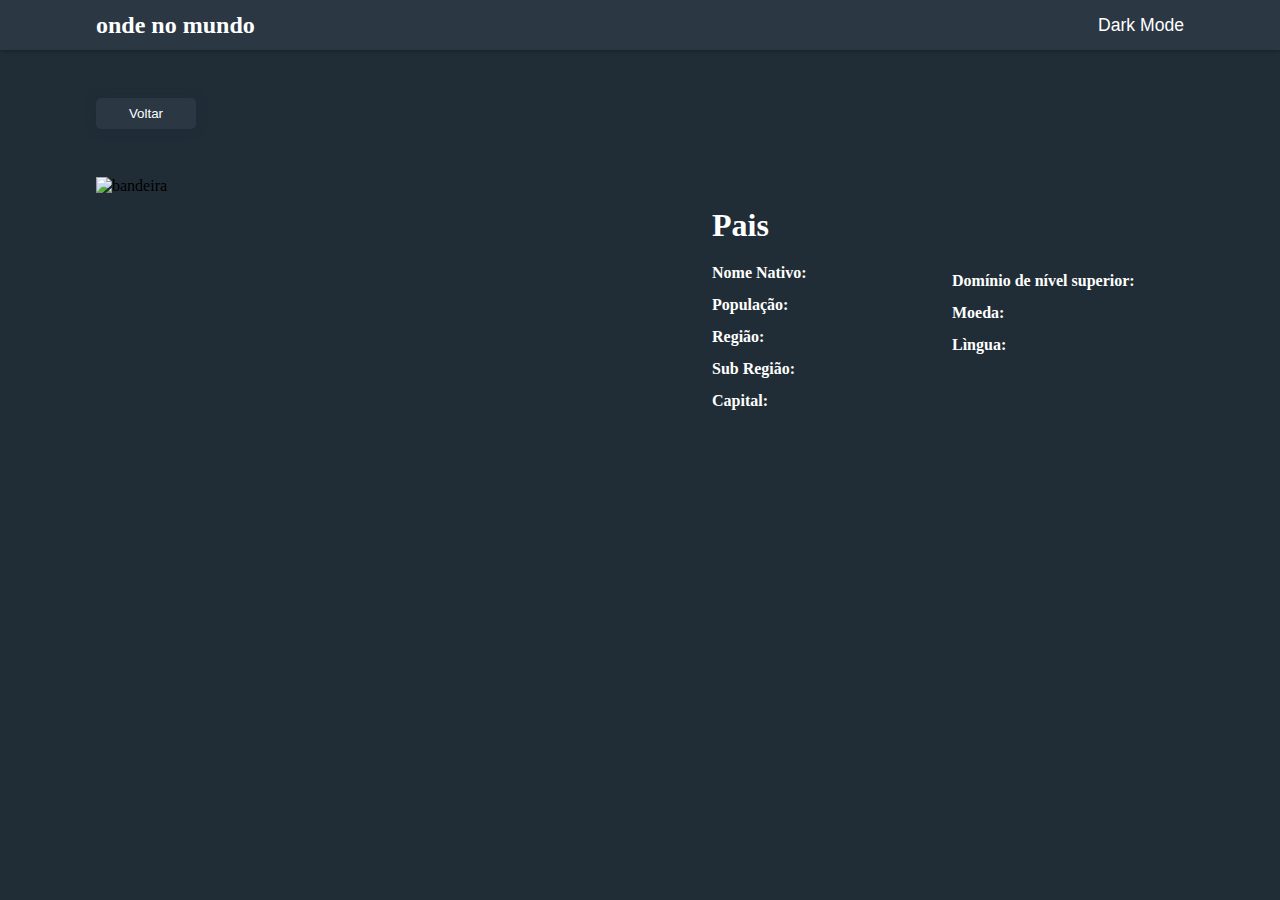
==== assets/bandeira/index.html @ ed0d4b81 "'bug-fixed'" ====
<!DOCTYPE html>
<html lang="pt-br">
    <head>
        <meta charset="UTF-8">
        <meta http-equiv="X-UA-Compatible" content="IE=edge">
        <meta name="viewport" content="wPidth=device-width, initial-scale=1.0">
        <link rel="stylesheet" href="style/style.css">
        <title>Bandeira detalhe</title>
    </head>
    <body class="body body__dark">
        <header class="cabecalho dark">
            <div class="cabecalho__container">
                <h2>onde no mundo</h2> <button data-js="dark-mode"
                    class="dark__mode dark">Dark Mode</button>
            </div>
        </header>
        <main>
            <div class="btn "><button data-js="btn-voltar" class="dark">Voltar</button></div>
            <ul class="container__card">
                <li class="card__img"><img src=""
                        alt="bandeira"></li>
                <div class="card__corpo">

                    <div class="card__desc text__dark" data-js="texto__desc">
                        <li><h1 class="pais">Pais</h1></li>
                        <li>Nome Nativo: <span data-js="nativo"></span></li>
                        <li>População: <span data-js="populacao"></span></li>
                        <li>Região:<span data-js="regiao"></span></li>
                        <li>Sub Região:<span data-js="subregiao" ></span></li>
                        <li>Capital:<span data-js="capital"></span></li>
                    </div>
                    <div class="card__desc text__dark" data-js="texto__desc">
                        <li>Domínio de nível superior:<span data-js="dominio"></span></li>
                        <li>Moeda:<span data-js="moeda"></span></li>
                        <li>Lìngua:<span data-js="linguagem"></span></li>
                    </div>
                    <img src="../" alt="" srcset="">
                   
            </ul>
        </main>
        <script src="js/darkMode.js"></script>
        <script src="js/cardDetail.js"></script>

    </body>
</html>
---- assets/bandeira/style/style.css ----
* {
  margin: 0;
  padding: 0;
  box-sizing: border-box;
  list-style: none;
}

.container__card {
  width: 85%;
  margin: 0 auto;
  display: flex;
  position: relative;
  flex-wrap: wrap;
  height: auto;
}

.card__img, .card__corpo {
  width: 50%;
}

.card__img {
  min-width: 320px;
}
.card__img img {
  width: 100%;
  min-width: 200px;
  max-width: 500px;
  height: auto;
}

.card__corpo {
  padding: 2rem;
  display: flex;
  justify-content: space-between;
  align-items: center;
  flex-flow: row wrap;
  height: auto;
}

.card__desc {
  line-height: 2rem;
  order: 2;
  min-width: 200px;
}
.card__desc li {
  font-weight: 800;
}
.card__desc li span {
  margin: 0 5px;
  font-weight: 200;
}

.pais {
  margin-bottom: 1rem;
}

.pais__fronteira {
  padding: 0.4rem;
  border-radius: 5px;
  min-width: 70px;
  max-width: auto;
  margin: 0 10px;
  text-align: center;
  box-shadow: 0.3px 0.3px 10px #202b37;
}

@media screen and (max-width: 800px) {
  .container__card {
    flex-direction: column;
    max-width: 100%;
    justify-content: space-around;
    min-height: 90vh;
  }
  .container__card .card__img {
    min-width: 100%;
  }
  .container__card .card__img img {
    width: 100%;
  }
  .container__card .card__corpo {
    min-width: 320px;
  }
  li {
    margin-bottom: 1rem;
  }
}
.body {
  background-color: #fafafa;
}

.body__dark {
  background-color: #202d36;
}

.cabecalho {
  height: 50px;
  box-shadow: 0.2px 0.2px 5px rgba(0, 0, 0, 0.583);
  background-color: inherit;
}
.cabecalho .cabecalho__container {
  width: 85%;
  margin: 0 auto;
  display: flex;
  justify-content: space-between;
  align-items: center;
  height: 100%;
}
.cabecalho .dark__mode {
  border: none;
  font-size: 1.1rem;
  background-color: inherit;
  font-weight: 500;
}

.dark {
  background-color: #2b3743;
  color: white;
}

.text__dark {
  color: white;
}

.btn {
  width: 85%;
  margin: 3rem auto;
}
.btn button {
  width: 100px;
  padding: 0.5rem;
  border: none;
  border-radius: 5px;
  box-shadow: 0.3px 0.3px 10px #202b37;
}

button {
  cursor: pointer;
}/*# sourceMappingURL=style.css.map */
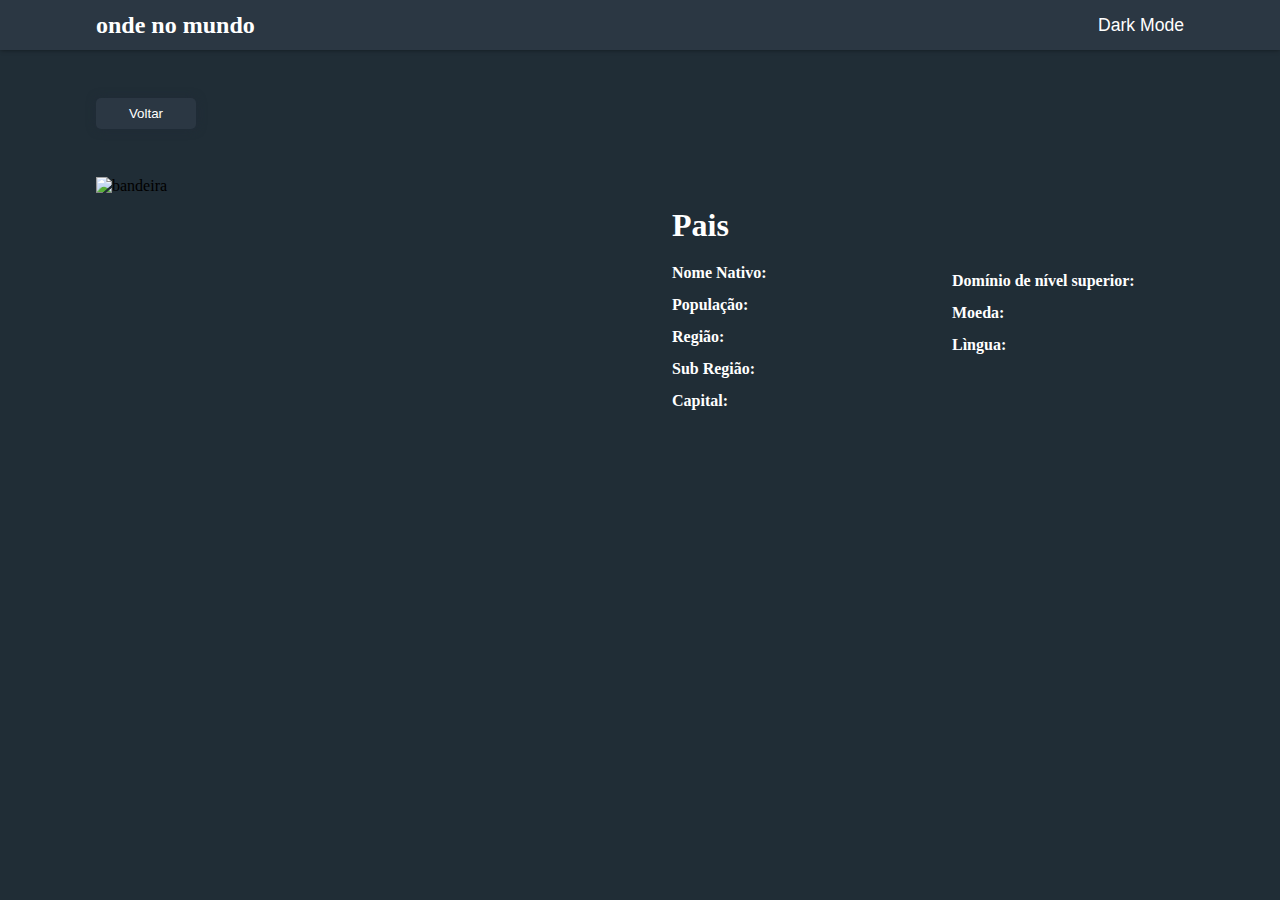
==== commit 88b134bb: "'bug-fixed" ====
--- a/assets/bandeira/index.html
+++ b/assets/bandeira/index.html
@@ -34,7 +34,7 @@
                         <li>Moeda:<span data-js="moeda"></span></li>
                         <li>Lìngua:<span data-js="linguagem"></span></li>
                     </div>
-                    <img src="../" alt="" srcset="">
+                   
                    
             </ul>
         </main>
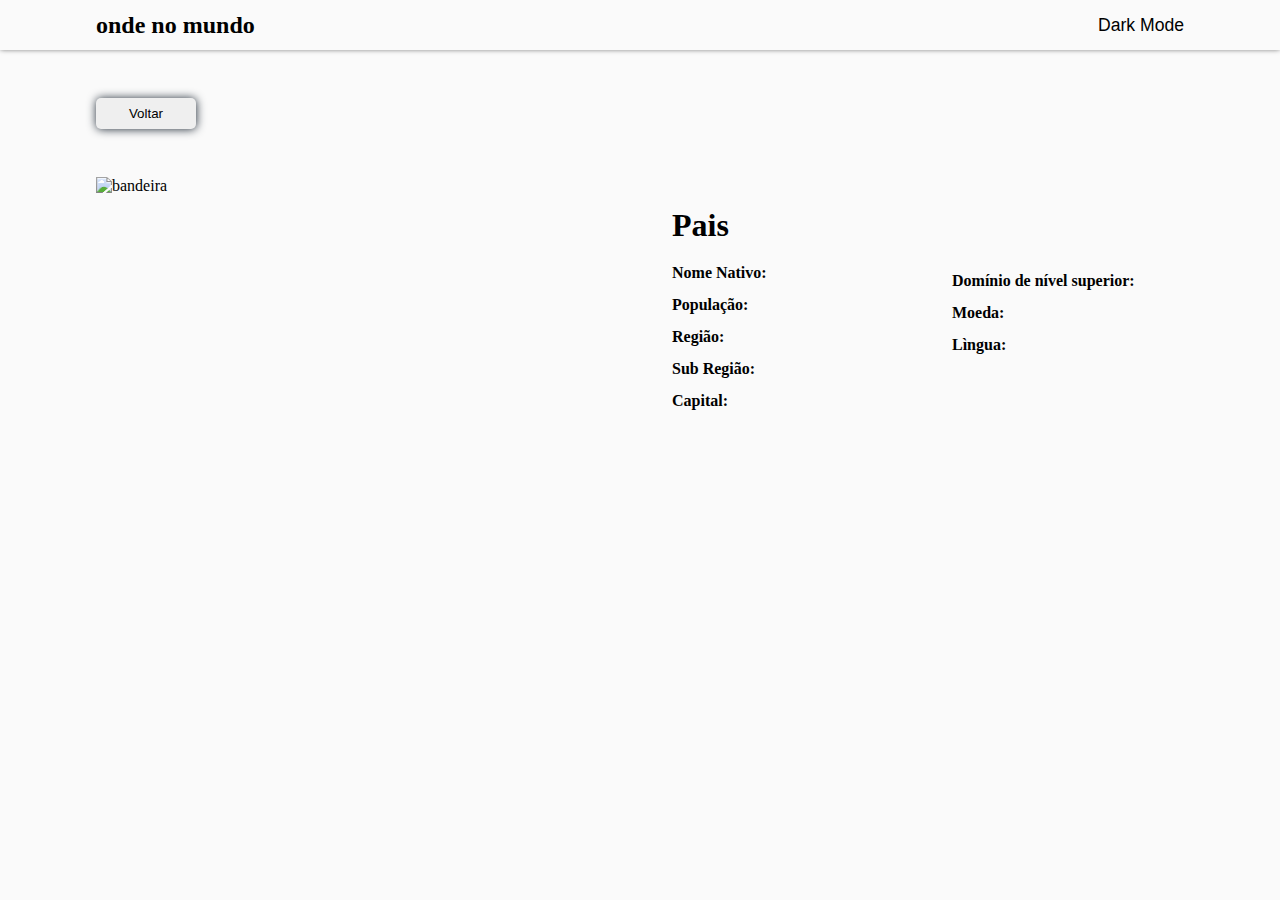
==== commit 7fc31b19: "'espacamento'" ====
--- a/assets/bandeira/index.html
+++ b/assets/bandeira/index.html
@@ -7,21 +7,22 @@
         <link rel="stylesheet" href="style/style.css">
         <title>Bandeira detalhe</title>
     </head>
-    <body class="body body__dark">
-        <header class="cabecalho dark">
+    <body class="body ">
+        <header class="cabecalho ">
             <div class="cabecalho__container">
                 <h2>onde no mundo</h2> <button data-js="dark-mode"
-                    class="dark__mode dark">Dark Mode</button>
+                    class="dark__mode ">Dark Mode</button>
             </div>
         </header>
         <main>
-            <div class="btn "><button data-js="btn-voltar" class="dark">Voltar</button></div>
+            <div class="btn "><button data-js="btn-voltar" >Voltar</button></div>
             <ul class="container__card">
-                <li class="card__img"><img src=""
+                <li class="card__img">
+                    <img src=""
                         alt="bandeira"></li>
                 <div class="card__corpo">
 
-                    <div class="card__desc text__dark" data-js="texto__desc">
+                    <div class="card__desc " data-js="texto__desc">
                         <li><h1 class="pais">Pais</h1></li>
                         <li>Nome Nativo: <span data-js="nativo"></span></li>
                         <li>População: <span data-js="populacao"></span></li>
@@ -29,7 +30,7 @@
                         <li>Sub Região:<span data-js="subregiao" ></span></li>
                         <li>Capital:<span data-js="capital"></span></li>
                     </div>
-                    <div class="card__desc text__dark" data-js="texto__desc">
+                    <div class="card__desc" data-js="texto__desc">
                         <li>Domínio de nível superior:<span data-js="dominio"></span></li>
                         <li>Moeda:<span data-js="moeda"></span></li>
                         <li>Lìngua:<span data-js="linguagem"></span></li>
